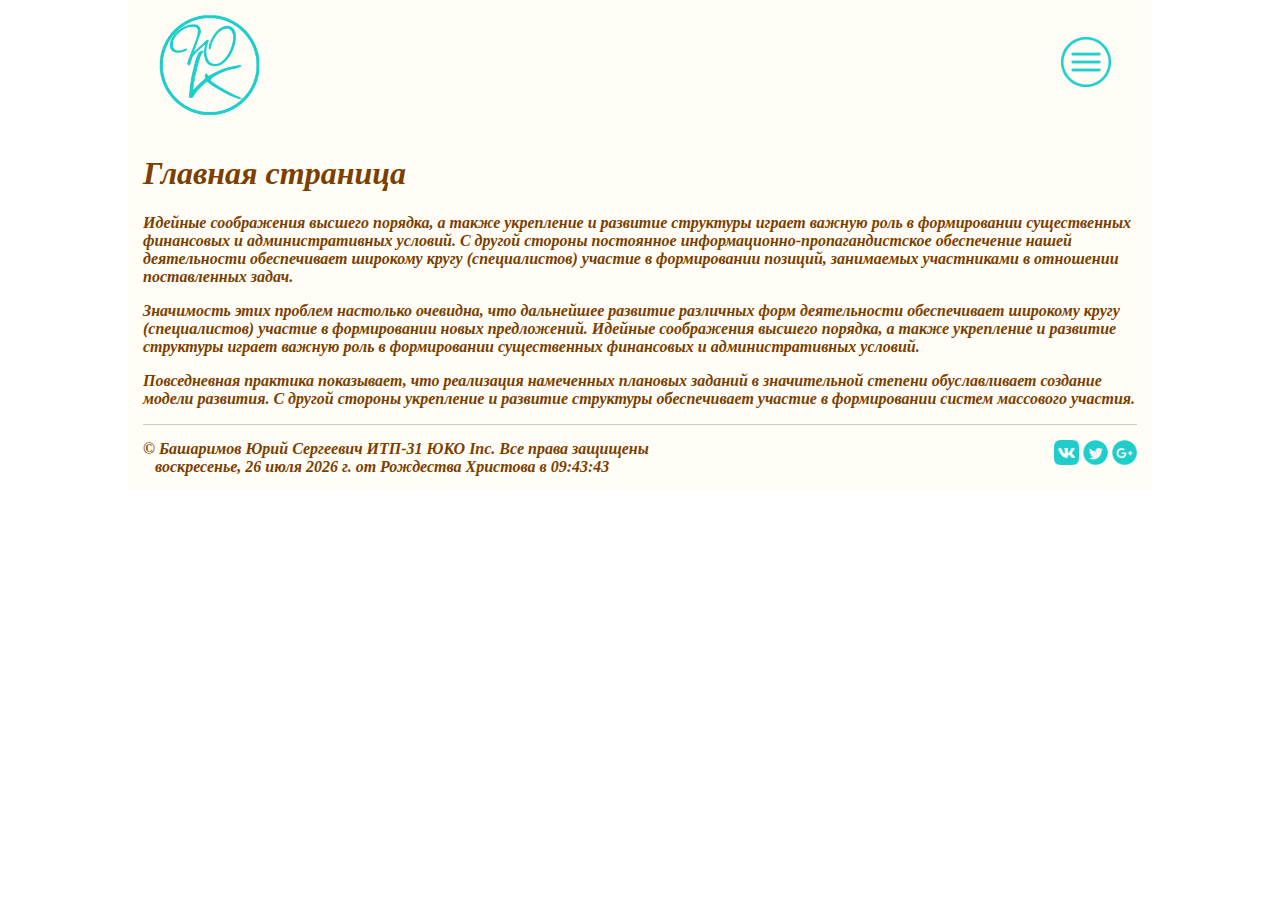
==== Task_2/index.html @ f340ff1e "Add footer and header" ====
<!DOCTYPE html>
<html>
    <head>
        <meta charset="utf-8">
        <script src="js/script.js"></script>
        <link rel="stylesheet" href="css/style.css" type="text/css">
        <title></title>
    </head>
    <body  onload="clock()">
        <header>
            <div id="lh">
                <img src="images/logo.png"  height="100px">
            </div>
            <div id="rh">
                <ul class="topmenu">
                    <li><a><img src="images/menu.png"  width="50px" height="50px"></a>
                        <ul class="submenu">
                            <li><a href="">Первая страница</a></li>
                            <li><a href="">Вторая страница</a></li>
                            <li><a href="">Третья страница</a></li>
                        </ul>
                    </li>
                </ul>
            </div>
        </header>
        <h1>Главная страница</h1>
        <div class="body">
            <p>Идейные соображения высшего порядка, а также укрепление и развитие структуры играет важную роль в формировании существенных финансовых и административных условий. С другой стороны постоянное информационно-пропагандистское обеспечение нашей деятельности обеспечивает широкому кругу (специалистов) участие в формировании позиций, занимаемых участниками в отношении поставленных задач.</p>
            <p>Значимость этих проблем настолько очевидна, что дальнейшее развитие различных форм деятельности обеспечивает широкому кругу (специалистов) участие в формировании новых предложений. Идейные соображения высшего порядка, а также укрепление и развитие структуры играет важную роль в формировании существенных финансовых и административных условий.</p>
            <p>Повседневная практика показывает, что реализация намеченных плановых заданий в значительной степени обуславливает создание модели развития. С другой стороны укрепление и развитие структуры обеспечивает участие в формировании систем массового участия.</p>
        </div>
        <footer>
            <div id="lf">
                © Башаримов Юрий Сергеевич ИТП-31 ЮКО Inc. Все права защищены 
            </div>
            <div id="rf">
                <a href="https://vk.com/id117034606" ><img src="images/vk_icon-icons.com_66681.png" alt="Vk" width="25px" height="25px" ></a>
                <a href="https://twitter.com/zxasv1999" ><img src="images/1486053611-twitter_79195.png" alt="Google" width="25px" height="25px" ></a>
                <a href="https://plus.google.com/u/0/" ><img src="images/1486053612-googleplus_79196 (1).png" alt="Twitter" width="25px" height="25px" ></a>
            </div>
        </footer>
    </body>
</html>
---- Task_2/css/style.css ----
::-webkit-scrollbar-track {
    border-radius: 5px;
}
::-webkit-scrollbar {
    width: 10px;
}
::-webkit-scrollbar-thumb {
    border-radius: 5px;
    background: #fff;
}
:hover::-webkit-scrollbar-thumb {
    background: #1fcecb;
}
html {
	padding:0;
    margin:0;
    background-color: #FFF;
    color: #7b3f00;
    font-family: "Times New Roman";
    font-weight: 900;
    font-stretch: semi-condensed;
    font-style: oblique;
}
body{
    background-color: #FFFDF4E3;
    width: 100%;
    max-width: 1024px;
    padding: 0 15px;
    margin: 0 auto;
}
footer{
    display: flex;
    justify-content: space-between;
    padding:0;
    margin: 10px auto;
    border-top: 1px solid #CCC;
}
.body{
    margin: auto;
    padding: 0;
    height: -webkit-fill-available;
}
* { box-sizing: border-box; }
header{
    display: inline-flex;
    width: 100%;
    margin: 15px auto; 
}
header ul {
    list-style: none;
    margin: 0;
    padding: 0;
}
header a {
    text-decoration: none;
    outline: none;
    display: block;
    transition: .4s ease-in-out;
}
.topmenu {
    text-align: center;
    padding: 10px 0;
}
.topmenu > li {
    display: inline-block;
    position: relative;
}
.topmenu > li:after {
    content: "";
    position: absolute;
    right: 0;
    width: 1px;
    height: 12px;
    background: #FFFDF4E3;
    top: 16px;
    box-shadow: 4px -2px 0 #FFFDF4E3;
    transform: rotate(30deg);
}
.topmenu > li:last-child:after {
    background: none;
    box-shadow: none;
}
.topmenu > li > a {
    padding: 12px 26px;
    text-transform: uppercase;
    letter-spacing: 1px;
}
.topmenu li a:hover {
    color: #1fcecb;
}
.submenu {
    position: absolute;
    left: 50%;
    top: 100%;
    width: 210px;
    margin-left: -105px;
    background: #FFF;
    border: 1px solid #1fcecb;
    z-index: 5;
    visibility: hidden;
    opacity: 0;
    transform: scale(.8);
    transition: .4s ease-in-out;
}
.submenu li a {
    padding: 10px 0;
    margin: 0 10px;
    border-bottom: 1px solid #FFFDF4E3;
    color: #7b3f00;
}
.topmenu > li:hover .submenu {
    visibility: visible;
    opacity: 1;
    transform: scale(1);
}
#rf, #lf{
    margin:0;
    padding:15px 0;
    line-height:normal;
}
#lf p{
   /* text-transform: capitalize;*/
    margin: 0 auto;
}
#rh{
    margin-left: auto;
    margin-right: 0;
}
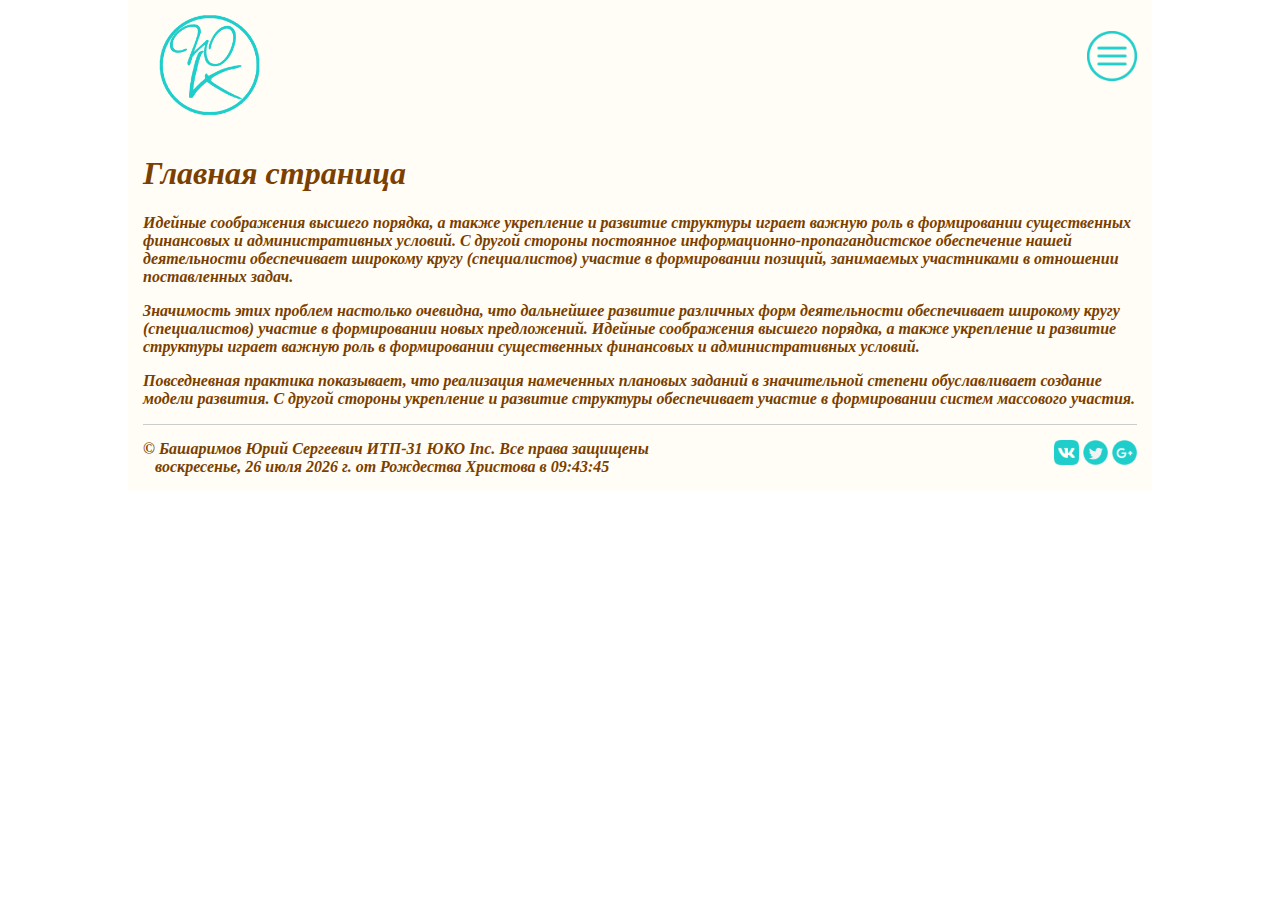
==== commit 8fc9ac86: "Добавлена загрузка html-страниц в центральную область окна, с помощью AJAX" ====
--- a/Task_2/index.html
+++ b/Task_2/index.html
@@ -6,25 +6,45 @@
         <link rel="stylesheet" href="css/style.css" type="text/css">
         <title></title>
     </head>
-    <body  onload="clock()">
+    <body onload="clock()">
         <header>
             <div id="lh">
-                <img src="images/logo.png"  height="100px">
+                <a href="index.html"><img src="images/logo.png"  height="100px"></a>
             </div>
             <div id="rh">
-                <ul class="topmenu">
-                    <li><a><img src="images/menu.png"  width="50px" height="50px"></a>
-                        <ul class="submenu">
-                            <li><a href="">Первая страница</a></li>
-                            <li><a href="">Вторая страница</a></li>
-                            <li><a href="">Третья страница</a></li>
-                        </ul>
-                    </li>
-                </ul>
+                <nav id = "nav">
+                    <ul>
+                        <li><img src="images/menu.png" width="50px" height="50px" >
+                            <ul class="second">
+                                <li><a onclick="selectPage(1)">Первый подпункт</a>
+                                    <ul class="third">
+                                        <li><a onclick="selectPage(11)">Первый подпункт первого подпункта</a></li>
+                                        <li><a onclick="selectPage(12)">Второй подпункт первого подпункта</a></li>
+                                        <li><a onclick="selectPage(13)">Третий подпункт первого подпункта</a></li>
+                                    </ul>
+                                </li>
+                                <li><a onclick="selectPage(2)">Второй подпункт</a>
+                                    <ul class="third">
+                                        <li><a onclick="selectPage(21)">Первый подпункт второго подпункта</a></li>
+                                        <li><a onclick="selectPage(22)">Второй подпункт второго подпункта</a></li>
+                                        <li><a onclick="selectPage(23)">Третий подпункт второго подпункта</a></li>
+                                    </ul>
+                                </li>
+                                <li><a href="">Третий подпункт</a>
+                                    <ul class="third">
+                                        <li><a onclick="loadContent('pages/31.html')">Первый подпункт третьего подпункта</a></li>     
+                                        <li><a onclick="loadContent('pages/32.html')">Второй подпункт третьего подпункта</a></li>
+                                        <li><a onclick="loadContent('pages/33.html')">Третий подпункт третьего подпункта</a></li>
+                                    </ul>
+                                </li>
+                            </ul>
+                        </li>
+                    </ul>
+                </nav>
             </div>
         </header>
-        <h1>Главная страница</h1>
-        <div class="body">
+        <div id="body">
+            <h1 id="title">Главная страница</h1>
             <p>Идейные соображения высшего порядка, а также укрепление и развитие структуры играет важную роль в формировании существенных финансовых и административных условий. С другой стороны постоянное информационно-пропагандистское обеспечение нашей деятельности обеспечивает широкому кругу (специалистов) участие в формировании позиций, занимаемых участниками в отношении поставленных задач.</p>
             <p>Значимость этих проблем настолько очевидна, что дальнейшее развитие различных форм деятельности обеспечивает широкому кругу (специалистов) участие в формировании новых предложений. Идейные соображения высшего порядка, а также укрепление и развитие структуры играет важную роль в формировании существенных финансовых и административных условий.</p>
             <p>Повседневная практика показывает, что реализация намеченных плановых заданий в значительной степени обуславливает создание модели развития. С другой стороны укрепление и развитие структуры обеспечивает участие в формировании систем массового участия.</p>
--- a/Task_2/css/style.css
+++ b/Task_2/css/style.css
@@ -3,6 +3,7 @@
 }
 ::-webkit-scrollbar {
     width: 10px;
+    height: 10px;
 }
 ::-webkit-scrollbar-thumb {
     border-radius: 5px;
@@ -10,6 +11,9 @@
 }
 :hover::-webkit-scrollbar-thumb {
     background: #1fcecb;
+}
+::-webkit-resizer:horizontal {
+    height: 10px;
 }
 html {
 	padding:0;
@@ -35,7 +39,7 @@
     margin: 10px auto;
     border-top: 1px solid #CCC;
 }
-.body{
+#body{
     margin: auto;
     padding: 0;
     height: -webkit-fill-available;
@@ -46,73 +50,62 @@
     width: 100%;
     margin: 15px auto; 
 }
-header ul {
+#nav{
+    height: 70px;
+}
+#nav ul{
     list-style: none;
-    margin: 0;
-    padding: 0;
 }
-header a {
+#nav > ul > li{
+    float: left;
+    position: relative;
+    cursor: pointer;
+}
+#nav li a{
+    color: #7b3f00;
+    display: block;
+    background: #FFF;
+    border: 1px solid #7b3f00;
+    padding: 8px;
+    text-align: center;
     text-decoration: none;
-    outline: none;
+    transition: .3s ease-in-out;
+}
+#nav li a:hover{
+    background: #1fcecb;
+}
+#nav li li{
+    width: 180px;
+}
+#nav li .second{
+    position: absolute;
+    display: none;
+    top: 100%;
+    right: 0;
+    opacity: 0;
+    transform: scaleY(0);
+    transform-origin: 0 0;
+    transition: .5s ease-in-out;
+}
+#nav li:hover .second{
     display: block;
-    transition: .4s ease-in-out;
+    opacity: 1;
+    transform: scaleY(1);
 }
-.topmenu {
-    text-align: center;
-    padding: 10px 0;
+#nav li li .third{
+    display: none;
+    opacity: 0;
+    transform: scaleY(0);
+    transform-origin: 0 0;
+    transition: .5s ease-in-out;
 }
-.topmenu > li {
-    display: inline-block;
-    position: relative;
+#nav li li:hover .third{
+    display: block;
+    opacity: 1;
+    transform: scaleY(1);
 }
-.topmenu > li:after {
-    content: "";
-    position: absolute;
-    right: 0;
-    width: 1px;
-    height: 12px;
-    background: #FFFDF4E3;
-    top: 16px;
-    box-shadow: 4px -2px 0 #FFFDF4E3;
-    transform: rotate(30deg);
-}
-.topmenu > li:last-child:after {
-    background: none;
-    box-shadow: none;
-}
-.topmenu > li > a {
-    padding: 12px 26px;
-    text-transform: uppercase;
-    letter-spacing: 1px;
-}
-.topmenu li a:hover {
-    color: #1fcecb;
-}
-.submenu {
-    position: absolute;
-    left: 50%;
-    top: 100%;
-    width: 210px;
-    margin-left: -105px;
-    background: #FFF;
-    border: 1px solid #1fcecb;
-    z-index: 5;
-    visibility: hidden;
-    opacity: 0;
-    transform: scale(.8);
-    transition: .4s ease-in-out;
-}
-.submenu li a {
-    padding: 10px 0;
-    margin: 0 10px;
-    border-bottom: 1px solid #FFFDF4E3;
-    color: #7b3f00;
-}
-.topmenu > li:hover .submenu {
-    visibility: visible;
-    opacity: 1;
-    transform: scale(1);
-}
+
+
 #rf, #lf{
     margin:0;
     padding:15px 0;
